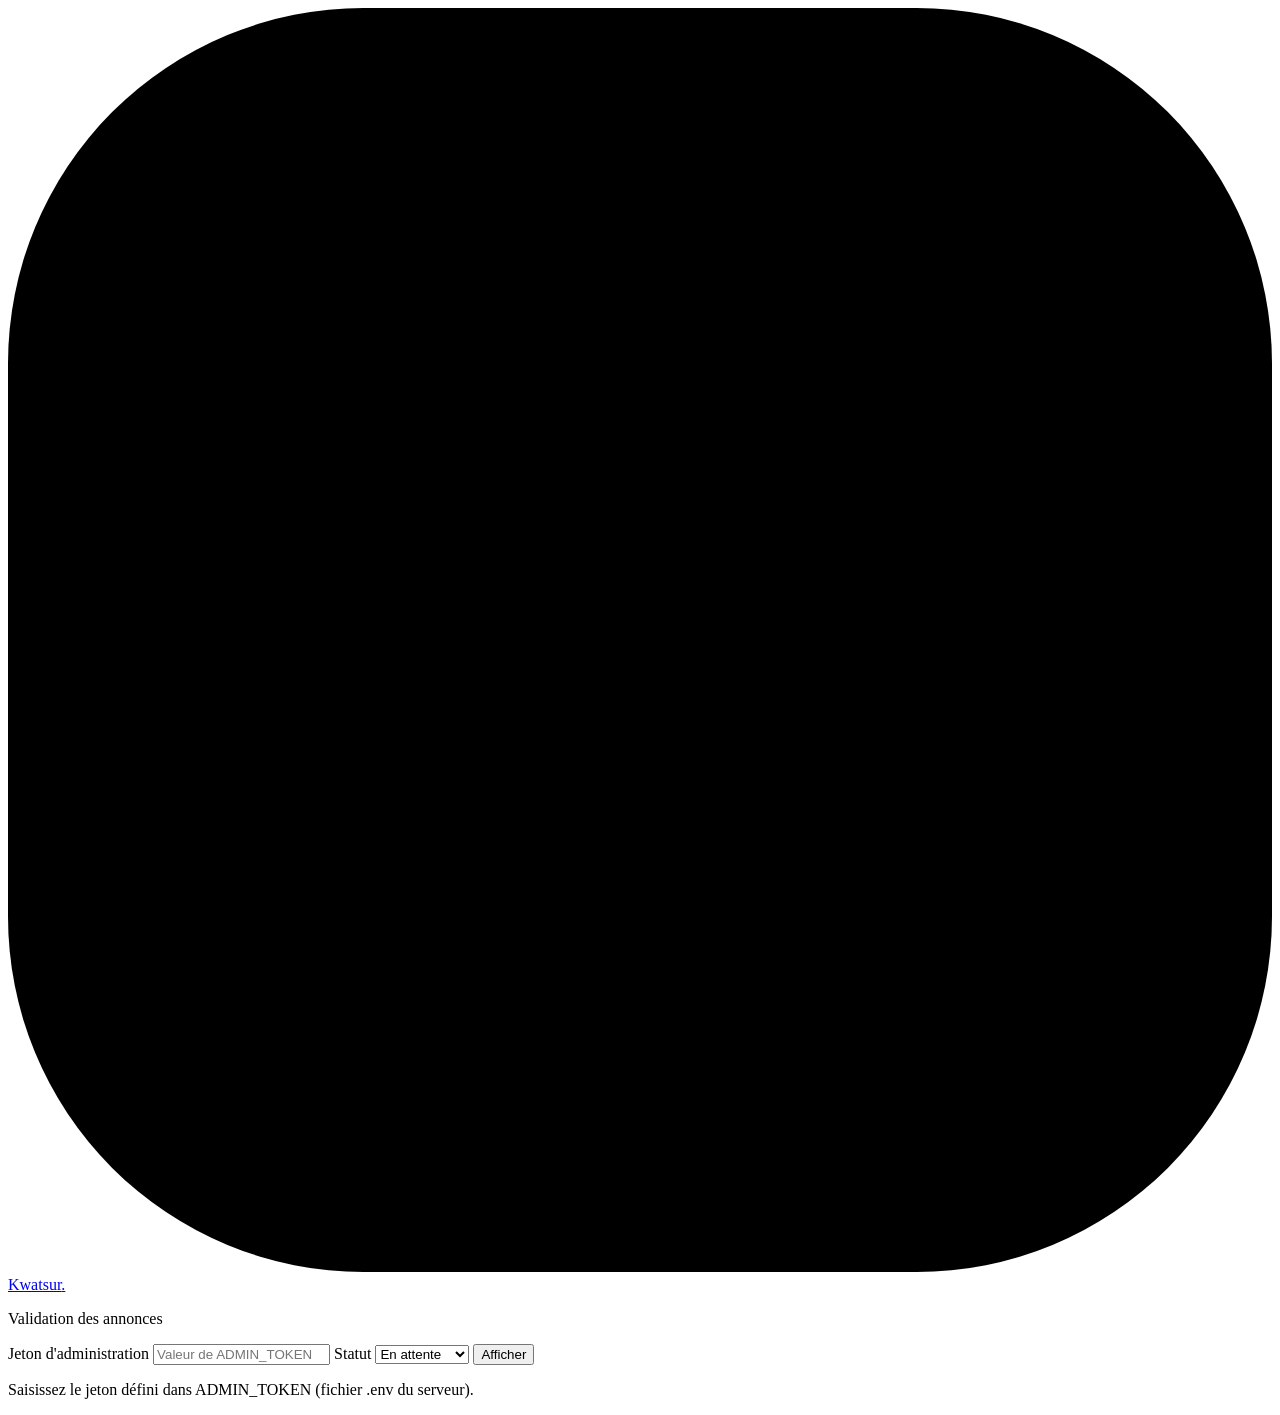
==== frontend/public/admin.html @ 871dcfce "feat(frontend): proposer son annonce, photos, illustrations et page admin - panneau « Mon annonce pr" ====
<!doctype html>
<html lang="fr">
  <head>
    <meta charset="utf-8">
    <meta name="viewport" content="width=device-width, initial-scale=1">
    <meta name="robots" content="noindex">
    <title>Kwatsur — validation des annonces</title>
    <link rel="icon" href="data:image/svg+xml,%3Csvg xmlns='http://www.w3.org/2000/svg' viewBox='0 0 32 32'%3E%3Crect width='32' height='32' rx='9' fill='%230f6b52'/%3E%3Cpath d='M8 17 16 9l8 8v7h-5v-5h-6v5H8z' fill='white'/%3E%3C/svg%3E">
    <link rel="preconnect" href="https://fonts.googleapis.com">
    <link rel="preconnect" href="https://fonts.gstatic.com" crossorigin>
    <link rel="stylesheet" href="https://fonts.googleapis.com/css2?family=Figtree:wght@400;500;600;700&family=Syne:wght@600;700;800&display=swap">
    <link rel="stylesheet" href="/css/styles.css">
    <link rel="stylesheet" href="/css/admin.css">
  </head>
  <body>
    <header class="topbar">
      <div class="topbar-inner">
        <a class="brand" href="/" aria-label="Retour à Kwatsur">
          <svg class="brand-logo" viewBox="0 0 32 32" aria-hidden="true"><rect width="32" height="32" rx="9"/><path d="M8 17 16 9l8 8v7h-5v-5h-6v5H8z"/></svg>
          <span>Kwatsur<span class="brand-dot">.</span></span>
        </a>
        <p class="status-pill">Validation des annonces</p>
      </div>
    </header>

    <main class="admin-page">
      <form id="admin-login" class="admin-toolbar">
        <label>Jeton d'administration
          <input id="admin-token" type="password" autocomplete="current-password" required placeholder="Valeur de ADMIN_TOKEN">
        </label>
        <label>Statut
          <select id="admin-status">
            <option value="pending">En attente</option>
            <option value="approved">Approuvées</option>
            <option value="rejected">Refusées</option>
          </select>
        </label>
        <button class="primary-button" type="submit">Afficher</button>
      </form>
      <p id="admin-message" class="muted-text" role="status" aria-live="polite">Saisissez le jeton défini dans ADMIN_TOKEN (fichier .env du serveur).</p>
      <div id="admin-list" class="admin-list"></div>
    </main>
    <script type="module" src="/js/admin.js"></script>
  </body>
</html>
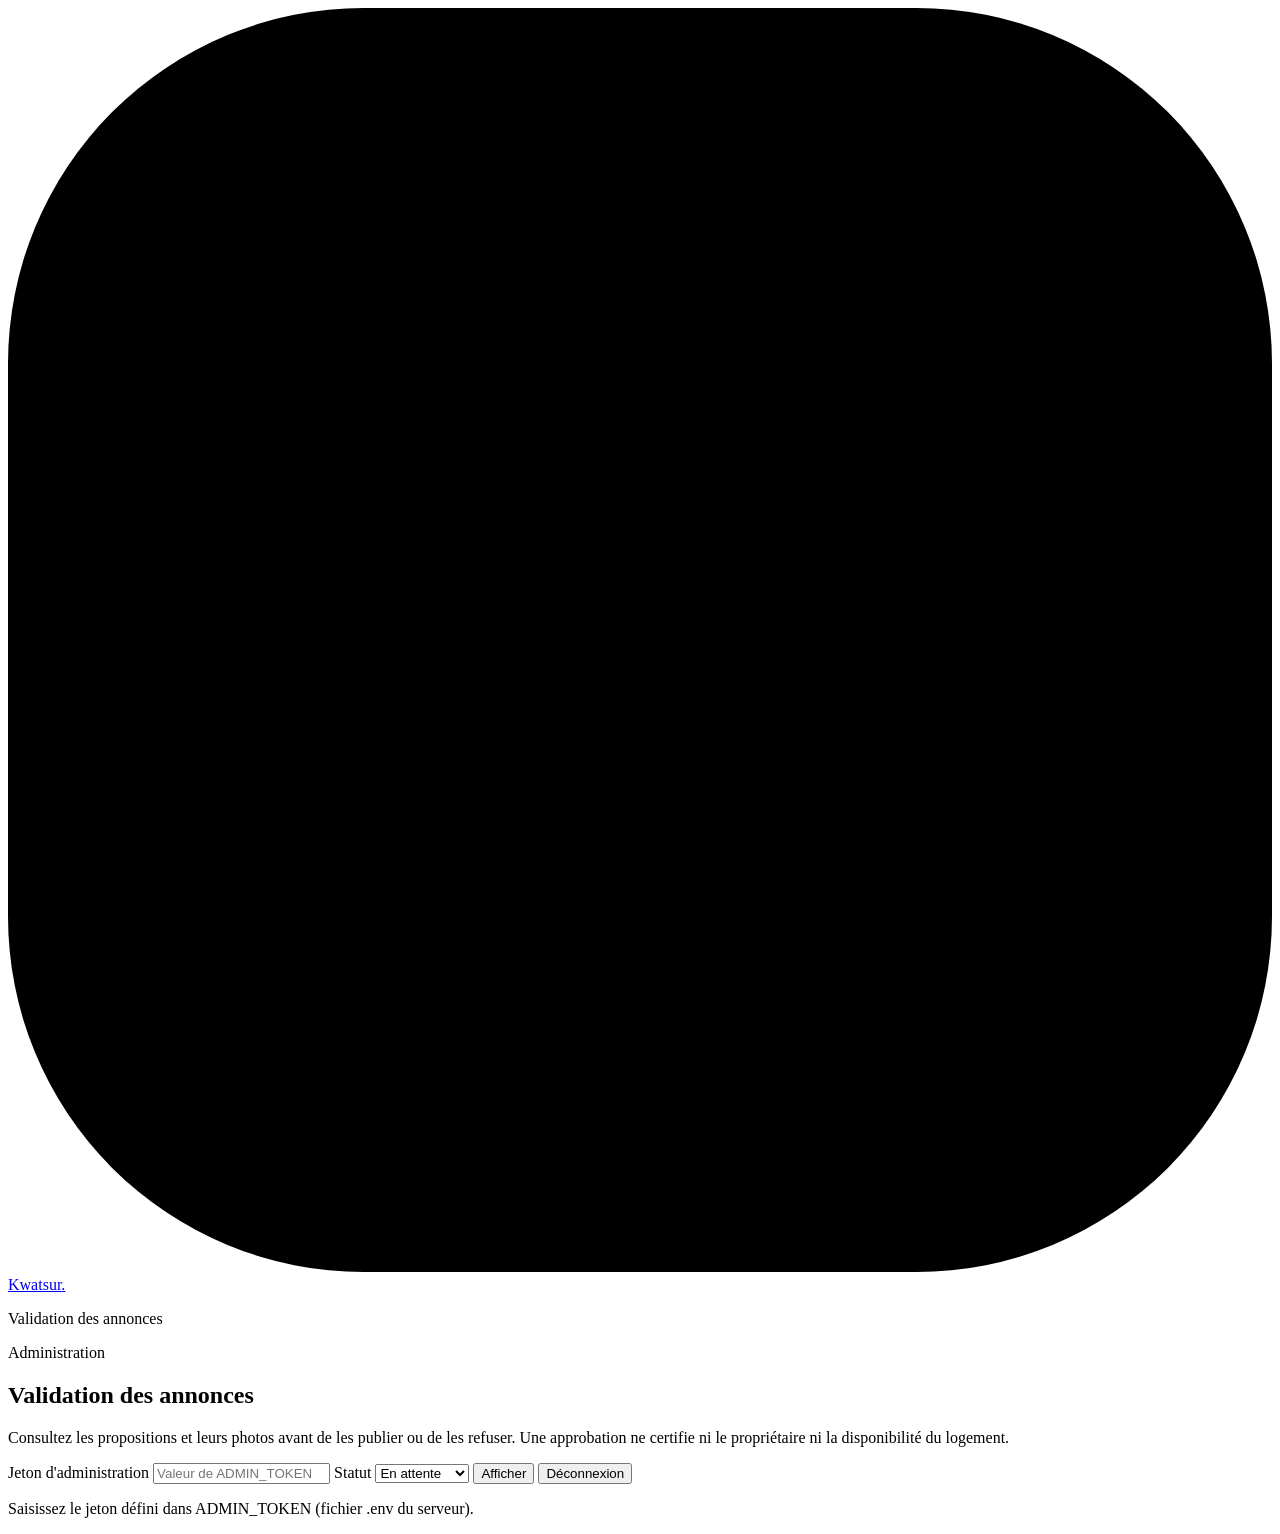
==== commit abb305b5: "update documentation" ====
--- a/frontend/public/admin.html
+++ b/frontend/public/admin.html
@@ -24,6 +24,11 @@
     </header>
 
     <main class="admin-page">
+      <section class="admin-intro" aria-labelledby="admin-title">
+        <p class="eyebrow">Administration</p>
+        <h1 id="admin-title">Validation des annonces</h1>
+        <p>Consultez les propositions et leurs photos avant de les publier ou de les refuser. Une approbation ne certifie ni le propriétaire ni la disponibilité du logement.</p>
+      </section>
       <form id="admin-login" class="admin-toolbar">
         <label>Jeton d'administration
           <input id="admin-token" type="password" autocomplete="current-password" required placeholder="Valeur de ADMIN_TOKEN">
@@ -36,9 +41,10 @@
           </select>
         </label>
         <button class="primary-button" type="submit">Afficher</button>
+        <button id="admin-logout" class="ghost-button" type="button">Déconnexion</button>
       </form>
       <p id="admin-message" class="muted-text" role="status" aria-live="polite">Saisissez le jeton défini dans ADMIN_TOKEN (fichier .env du serveur).</p>
-      <div id="admin-list" class="admin-list"></div>
+      <div id="admin-list" class="admin-list" aria-label="Propositions d'annonces"></div>
     </main>
     <script type="module" src="/js/admin.js"></script>
   </body>
